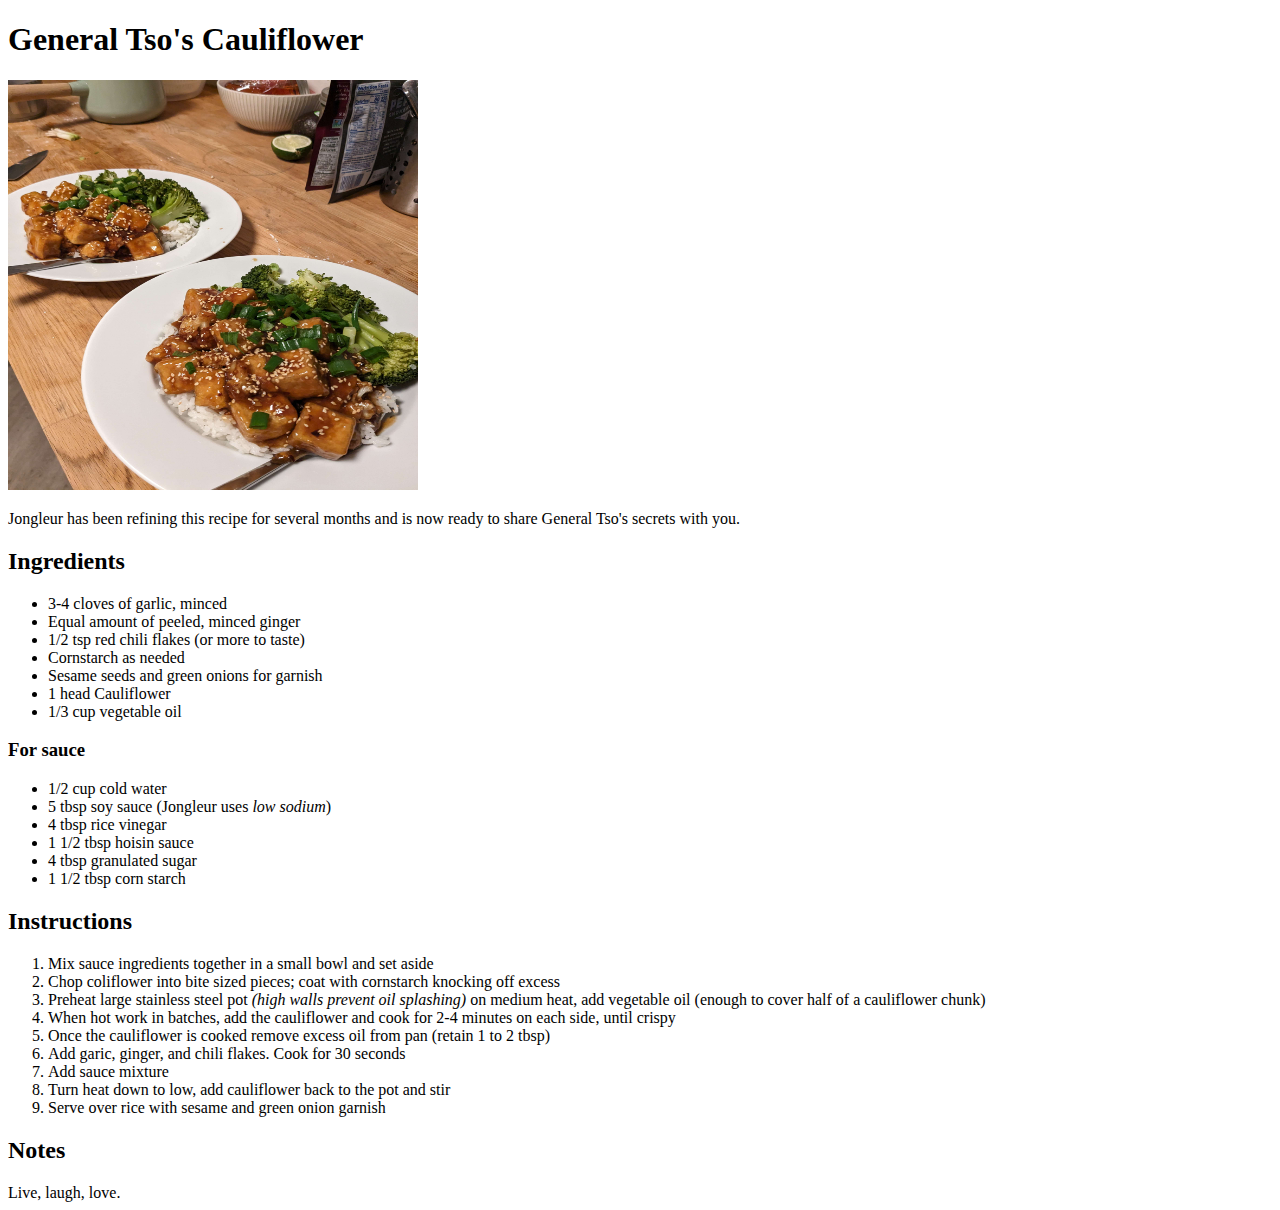
==== recipes/general-tso-cauliflower.html @ 725575e5 "Added the General Tso cauliflower page" ====
<!DOCTYPE html>
<html lang="en">
<head>
    <meta charset="UTF-8">
    <meta name="viewport" content="width=device-width, initial-scale=1.0">
    <title>General Tso's Cauliflower</title>
</head>
<body>
    <h1>General Tso's Cauliflower</h1>
    <img src="../img/General-Tso's-Coliflower.jpg" 
    alt="Tofu and cauliflower in an orange sauce on rice" height="410" width="410">
    <p>Jongleur has been refining this recipe for several months and
    is now ready to share General Tso's secrets with you.</p>

    <h2>Ingredients</h2>
    <ul>
        <li>3-4 cloves of garlic, minced</li>
        <li>Equal amount of peeled, minced ginger</li>
        <li>1/2 tsp red chili flakes (or more to taste)</li>
        <li>Cornstarch as needed</li>
        <li>Sesame seeds and green onions for garnish</li>
        <li>1 head Cauliflower</li>
        <li>1/3 cup vegetable oil</li>
    </ul>

    <h3>For sauce</h3>
    
    <ul>
        <li>1/2 cup cold water</li>
        <li>5 tbsp soy sauce (Jongleur uses <em>low sodium</em>)</li>
        <li>4 tbsp rice vinegar</li>
        <li>1 1/2 tbsp hoisin sauce</li>
        <li>4 tbsp granulated sugar</li>
        <li>1 1/2 tbsp corn starch</li>
    </ul>
    <h2>Instructions</h2>
    <ol>
        <li>Mix sauce ingredients together in a small bowl and set aside</li>
        <li>Chop coliflower into bite sized pieces; coat with cornstarch knocking off excess</li>
        <li>Preheat large stainless steel pot <em>(high walls prevent oil splashing)</em> 
            on medium heat, add vegetable oil (enough to cover half of a cauliflower chunk)</li>
        <li>When hot work in batches, add the cauliflower and cook for 2-4 minutes on each side, until crispy</li>
        <li>Once the cauliflower is cooked remove excess oil from pan (retain 1 to 2 tbsp)</li>
        <li>Add garic, ginger, and chili flakes. Cook for 30 seconds</li>
        <li>Add sauce mixture</li>
        <li>Turn heat down to low, add cauliflower back to the pot and stir</li>
        <li>Serve over rice with sesame and green onion garnish</li>
    </ol>

    <h2>Notes</h2>
    Live, laugh, love.

</body>
</html>
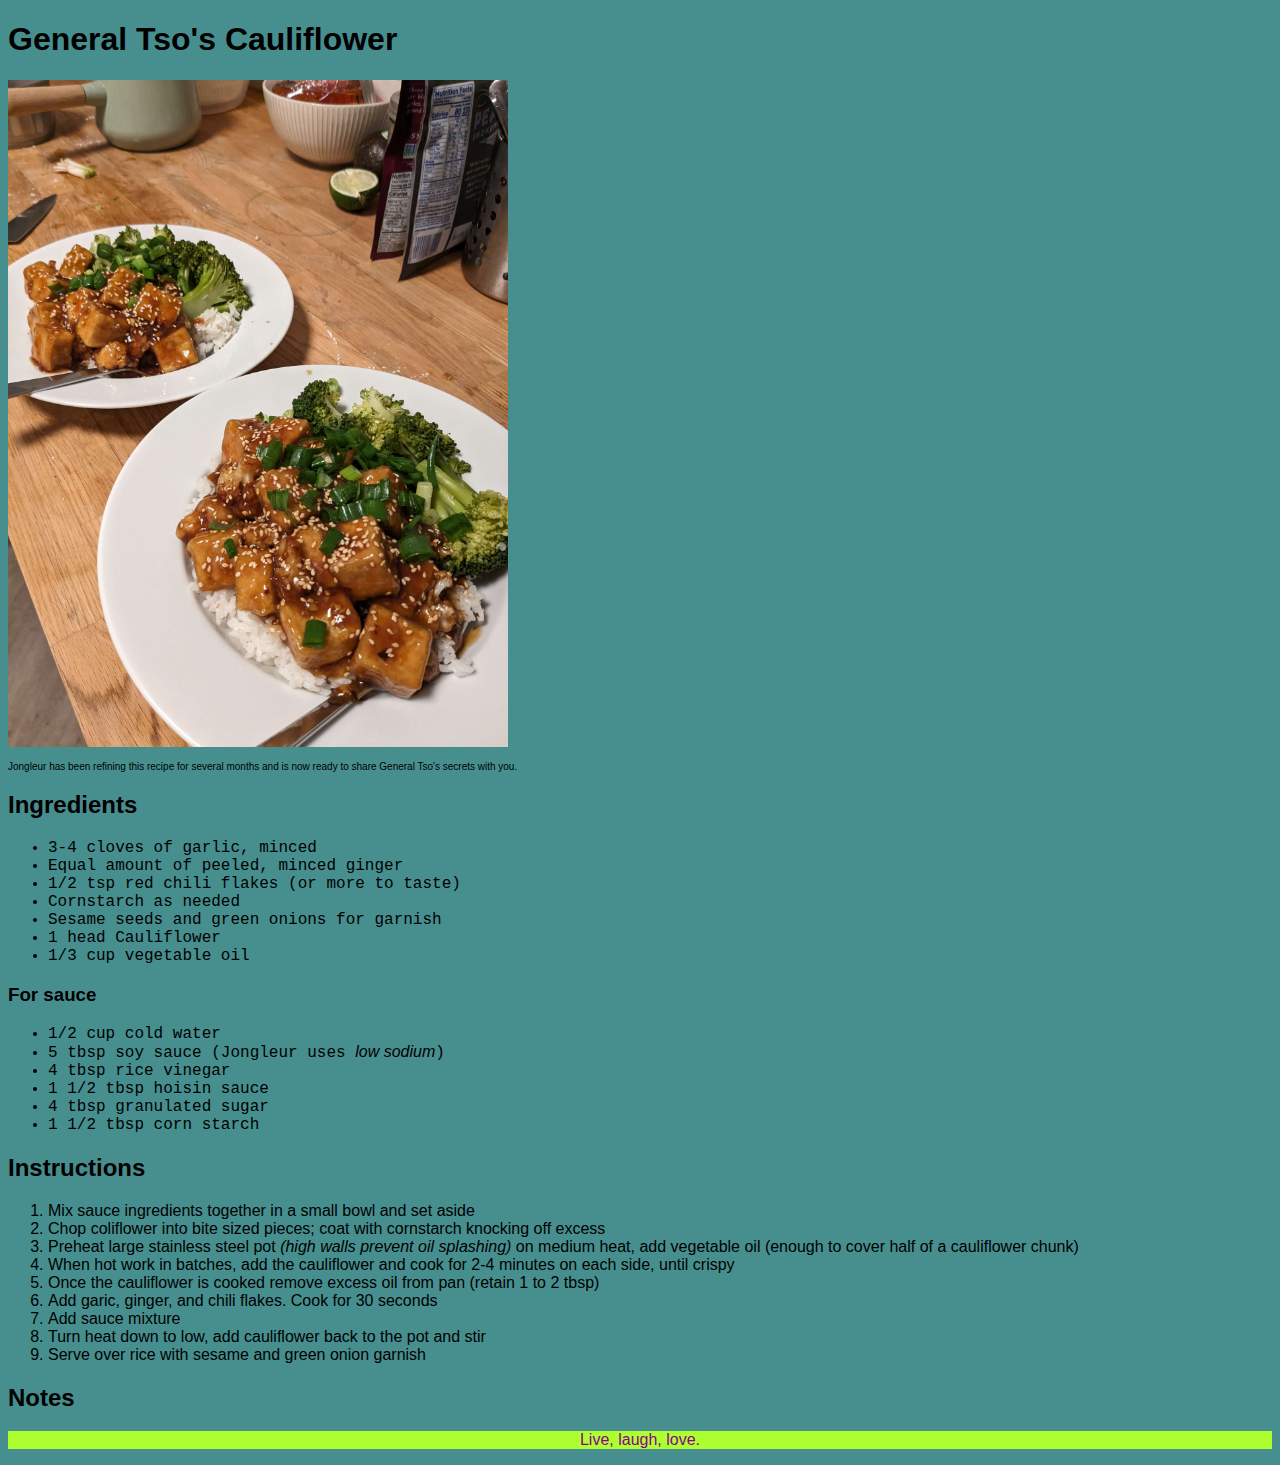
==== commit 3c8987a2: "added CSS stylings" ====
--- a/recipes/general-tso-cauliflower.html
+++ b/recipes/general-tso-cauliflower.html
@@ -1,18 +1,19 @@
 <!DOCTYPE html>
 <html lang="en">
 <head>
+    <link rel="stylesheet" href="../style.css">
     <meta charset="UTF-8">
     <meta name="viewport" content="width=device-width, initial-scale=1.0">
     <title>General Tso's Cauliflower</title>
 </head>
-<body>
+<body class="page">
     <h1>General Tso's Cauliflower</h1>
     <img src="../img/General-Tso's-Coliflower.jpg" 
     alt="Tofu and cauliflower in an orange sauce on rice" height="410" width="410">
-    <p>Jongleur has been refining this recipe for several months and
+    <p class="caption">Jongleur has been refining this recipe for several months and
     is now ready to share General Tso's secrets with you.</p>
 
-    <h2>Ingredients</h2>
+    <h2 class="subtitle">Ingredients</h2>
     <ul>
         <li>3-4 cloves of garlic, minced</li>
         <li>Equal amount of peeled, minced ginger</li>
@@ -23,7 +24,7 @@
         <li>1/3 cup vegetable oil</li>
     </ul>
 
-    <h3>For sauce</h3>
+    <h3 class="subtitle">For sauce</h3>
     
     <ul>
         <li>1/2 cup cold water</li>
@@ -33,7 +34,7 @@
         <li>4 tbsp granulated sugar</li>
         <li>1 1/2 tbsp corn starch</li>
     </ul>
-    <h2>Instructions</h2>
+    <h2 class="subtitle">Instructions</h2>
     <ol>
         <li>Mix sauce ingredients together in a small bowl and set aside</li>
         <li>Chop coliflower into bite sized pieces; coat with cornstarch knocking off excess</li>
@@ -47,8 +48,8 @@
         <li>Serve over rice with sesame and green onion garnish</li>
     </ol>
 
-    <h2>Notes</h2>
-    Live, laugh, love.
+    <h2 class="subtitle">Notes</h2>
+    <p id="mom">Live, laugh, love.</p>
 
 </body>
 </html>--- a/style.css
+++ b/style.css
@@ -0,0 +1,57 @@
+/* CSS Style */
+* {
+    font-family: 'Trebuchet MS', 'Lucida Sans Unicode', 'Lucida Grande', 'Lucida Sans', Arial, sans-serif;
+}
+
+body {
+    background-color: rgb(182, 182, 230);
+
+}
+
+body.page {
+    background-color: rgb(71, 143, 143);
+}
+
+.title {
+    font-size: 64px;
+    font-family: Helvetica, Arial, sans-serif;
+    color: rgb(0, 155, 160);
+    font-weight: bolder;
+    text-align: center;
+}
+
+.subtitle {
+    font-weight: bold;
+}
+
+.caption{
+    font-size: x-small;
+    font-weight: lighter;
+}
+
+ul li {
+    font-family: 'Courier New', Courier, monospace;
+    color: black;
+}
+
+ol li {
+    font-family: 'Trebuchet MS', 'Lucida Sans Unicode', 'Lucida Grande', 'Lucida Sans', Arial, sans-serif;
+}
+
+img {
+    text-align: center;
+    height: auto;
+    width: 500px;
+}
+
+img#tinyimg {
+    text-align: center;
+    height: auto;
+    width: 250px;
+}
+
+#mom {
+    color: rgb(139, 0, 139);
+    background-color: rgb(173, 255, 47);
+    text-align: center;
+}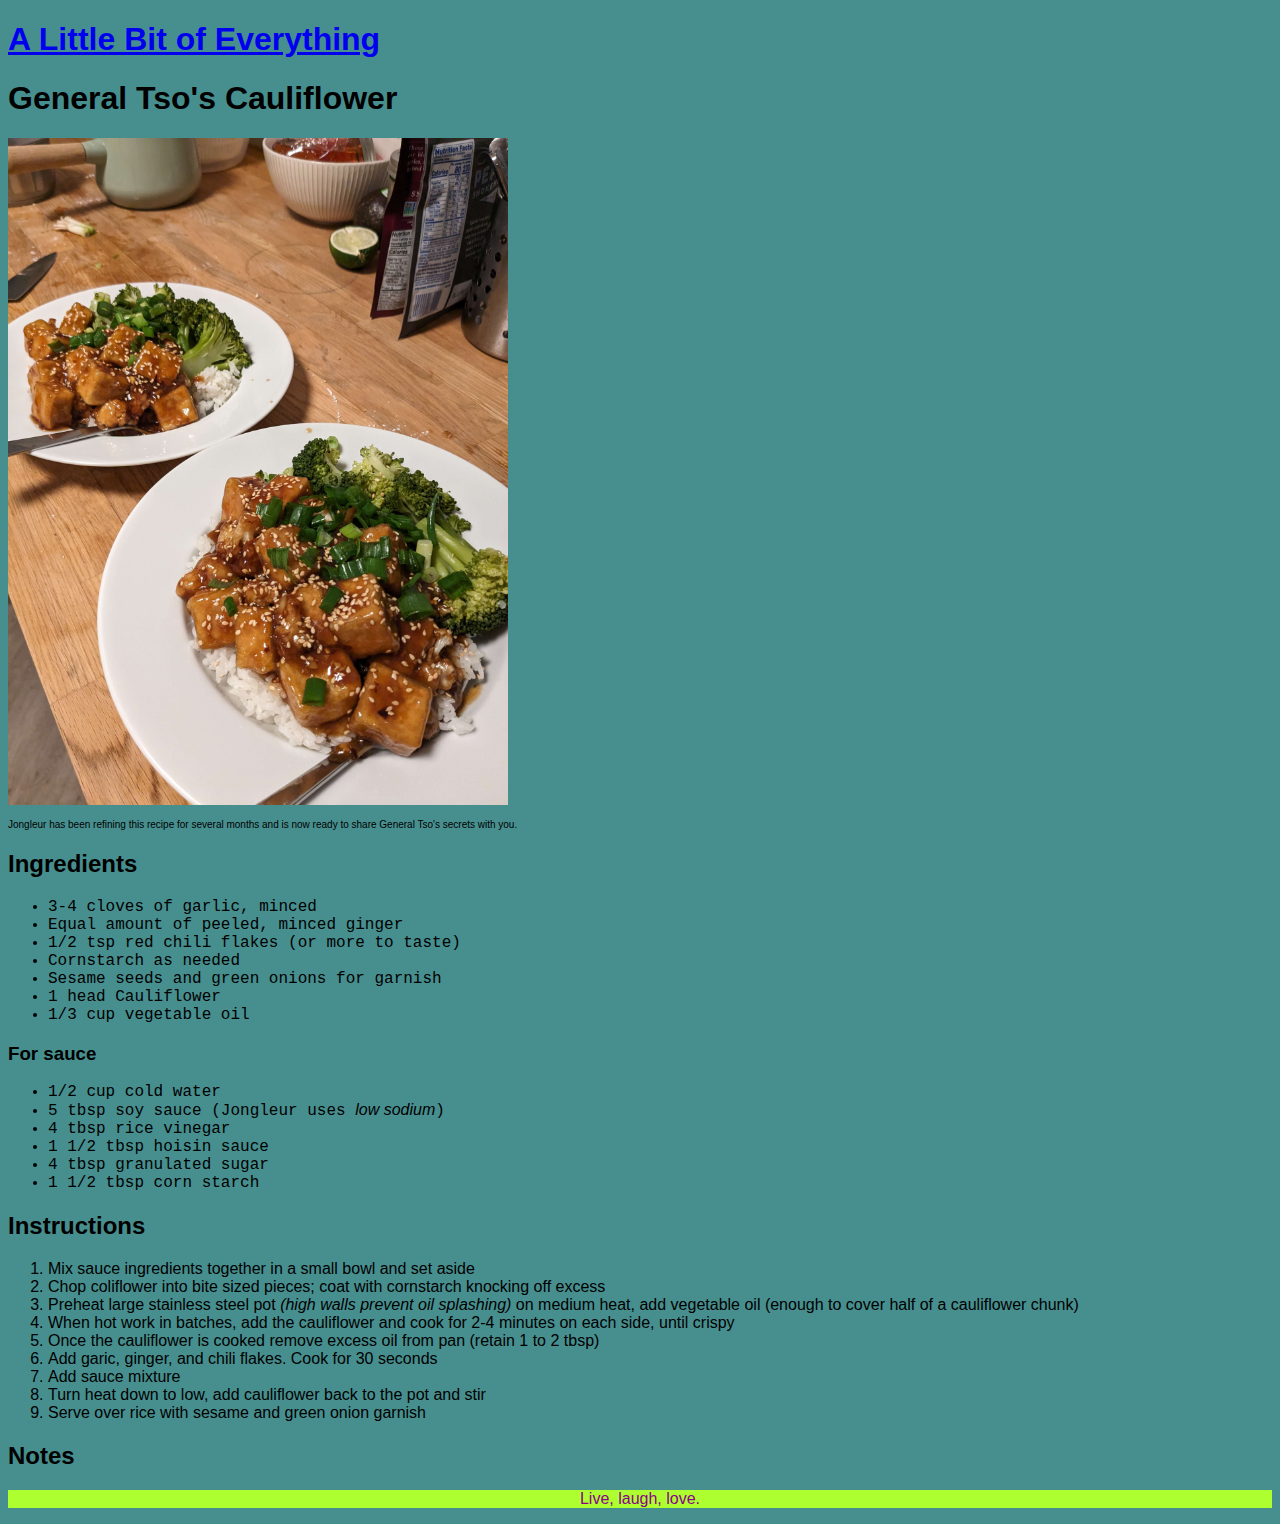
==== commit c8f0405f: "added block formatting and return links" ====
--- a/recipes/general-tso-cauliflower.html
+++ b/recipes/general-tso-cauliflower.html
@@ -7,49 +7,51 @@
     <title>General Tso's Cauliflower</title>
 </head>
 <body class="page">
-    <h1>General Tso's Cauliflower</h1>
-    <img src="../img/General-Tso's-Coliflower.jpg" 
-    alt="Tofu and cauliflower in an orange sauce on rice" height="410" width="410">
-    <p class="caption">Jongleur has been refining this recipe for several months and
-    is now ready to share General Tso's secrets with you.</p>
+    <h1 class="main_page"><a href="../index.html">A Little Bit of Everything</a></h1>
+    <div class="card">
+        <h1>General Tso's Cauliflower</h1>
+        <img src="../img/General-Tso's-Coliflower.jpg" 
+        alt="Tofu and cauliflower in an orange sauce on rice" height="410" width="410">
+        <p class="caption">Jongleur has been refining this recipe for several months and
+        is now ready to share General Tso's secrets with you.</p>
 
-    <h2 class="subtitle">Ingredients</h2>
-    <ul>
-        <li>3-4 cloves of garlic, minced</li>
-        <li>Equal amount of peeled, minced ginger</li>
-        <li>1/2 tsp red chili flakes (or more to taste)</li>
-        <li>Cornstarch as needed</li>
-        <li>Sesame seeds and green onions for garnish</li>
-        <li>1 head Cauliflower</li>
-        <li>1/3 cup vegetable oil</li>
-    </ul>
+        <h2 class="subtitle">Ingredients</h2>
+        <ul>
+            <li>3-4 cloves of garlic, minced</li>
+            <li>Equal amount of peeled, minced ginger</li>
+            <li>1/2 tsp red chili flakes (or more to taste)</li>
+            <li>Cornstarch as needed</li>
+            <li>Sesame seeds and green onions for garnish</li>
+            <li>1 head Cauliflower</li>
+            <li>1/3 cup vegetable oil</li>
+        </ul>
 
-    <h3 class="subtitle">For sauce</h3>
-    
-    <ul>
-        <li>1/2 cup cold water</li>
-        <li>5 tbsp soy sauce (Jongleur uses <em>low sodium</em>)</li>
-        <li>4 tbsp rice vinegar</li>
-        <li>1 1/2 tbsp hoisin sauce</li>
-        <li>4 tbsp granulated sugar</li>
-        <li>1 1/2 tbsp corn starch</li>
-    </ul>
-    <h2 class="subtitle">Instructions</h2>
-    <ol>
-        <li>Mix sauce ingredients together in a small bowl and set aside</li>
-        <li>Chop coliflower into bite sized pieces; coat with cornstarch knocking off excess</li>
-        <li>Preheat large stainless steel pot <em>(high walls prevent oil splashing)</em> 
-            on medium heat, add vegetable oil (enough to cover half of a cauliflower chunk)</li>
-        <li>When hot work in batches, add the cauliflower and cook for 2-4 minutes on each side, until crispy</li>
-        <li>Once the cauliflower is cooked remove excess oil from pan (retain 1 to 2 tbsp)</li>
-        <li>Add garic, ginger, and chili flakes. Cook for 30 seconds</li>
-        <li>Add sauce mixture</li>
-        <li>Turn heat down to low, add cauliflower back to the pot and stir</li>
-        <li>Serve over rice with sesame and green onion garnish</li>
-    </ol>
+        <h3 class="subtitle">For sauce</h3>
+        
+        <ul>
+            <li>1/2 cup cold water</li>
+            <li>5 tbsp soy sauce (Jongleur uses <em>low sodium</em>)</li>
+            <li>4 tbsp rice vinegar</li>
+            <li>1 1/2 tbsp hoisin sauce</li>
+            <li>4 tbsp granulated sugar</li>
+            <li>1 1/2 tbsp corn starch</li>
+        </ul>
+        <h2 class="subtitle">Instructions</h2>
+        <ol>
+            <li>Mix sauce ingredients together in a small bowl and set aside</li>
+            <li>Chop coliflower into bite sized pieces; coat with cornstarch knocking off excess</li>
+            <li>Preheat large stainless steel pot <em>(high walls prevent oil splashing)</em> 
+                on medium heat, add vegetable oil (enough to cover half of a cauliflower chunk)</li>
+            <li>When hot work in batches, add the cauliflower and cook for 2-4 minutes on each side, until crispy</li>
+            <li>Once the cauliflower is cooked remove excess oil from pan (retain 1 to 2 tbsp)</li>
+            <li>Add garic, ginger, and chili flakes. Cook for 30 seconds</li>
+            <li>Add sauce mixture</li>
+            <li>Turn heat down to low, add cauliflower back to the pot and stir</li>
+            <li>Serve over rice with sesame and green onion garnish</li>
+        </ol>
 
-    <h2 class="subtitle">Notes</h2>
-    <p id="mom">Live, laugh, love.</p>
-
+        <h2 class="subtitle">Notes</h2>
+        <p id="mom">Live, laugh, love.</p>
+    </div>
 </body>
 </html>